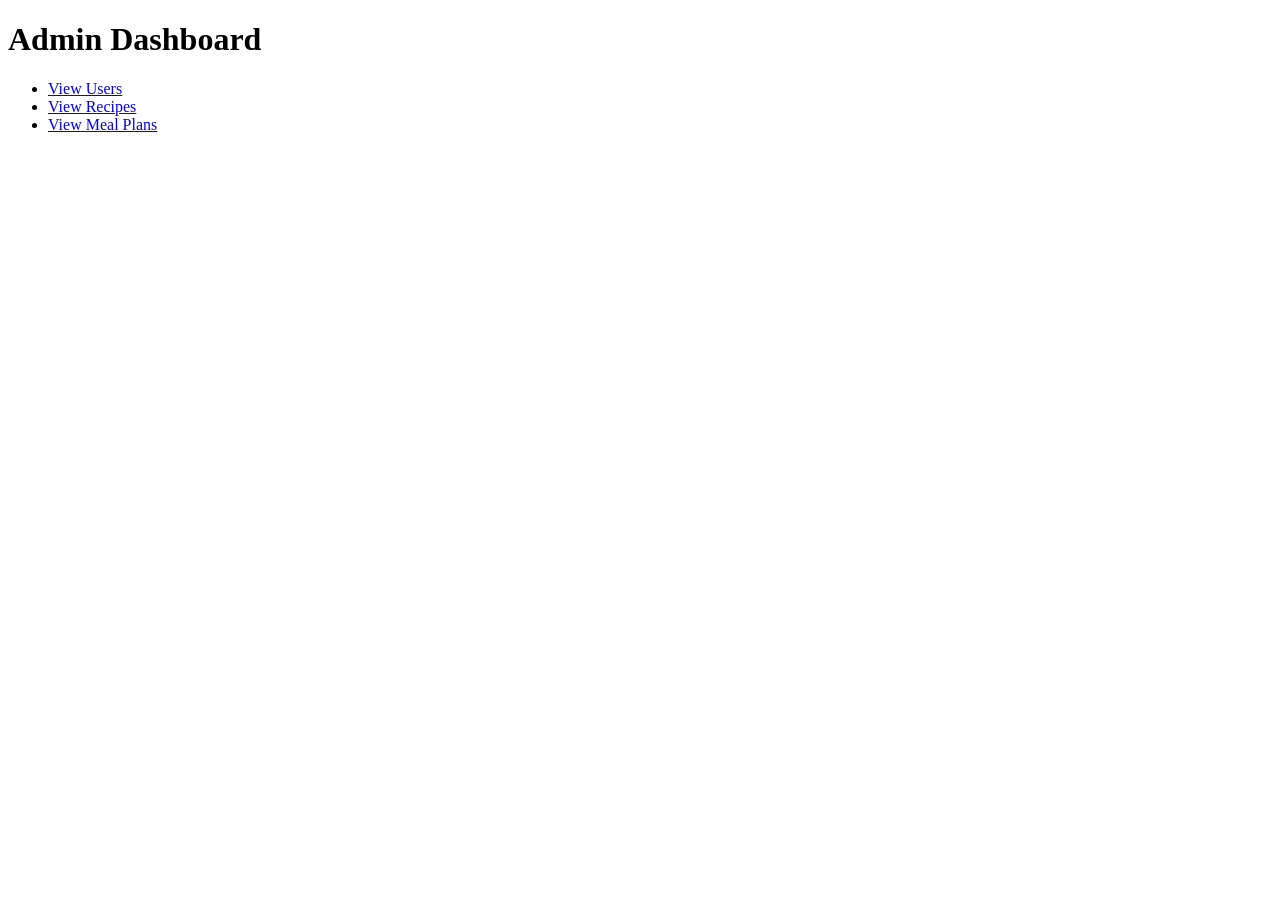
==== src/main/resources/static/admin.html @ ae590334 "Merge remote-tracking branch 'upstream/main'" ====
<!DOCTYPE html>
<html>
<head>
<title>Admin Dashboard</title>
</head>
<body>

<h1>Admin Dashboard</h1>

<ul>
<li><a href="/api/admin/users">View Users</a></li>
<li><a href="/api/admin/recipes">View Recipes</a></li>
<li><a href="/api/admin/mealplans">View Meal Plans</a></li>
</ul>

</body>
</html>
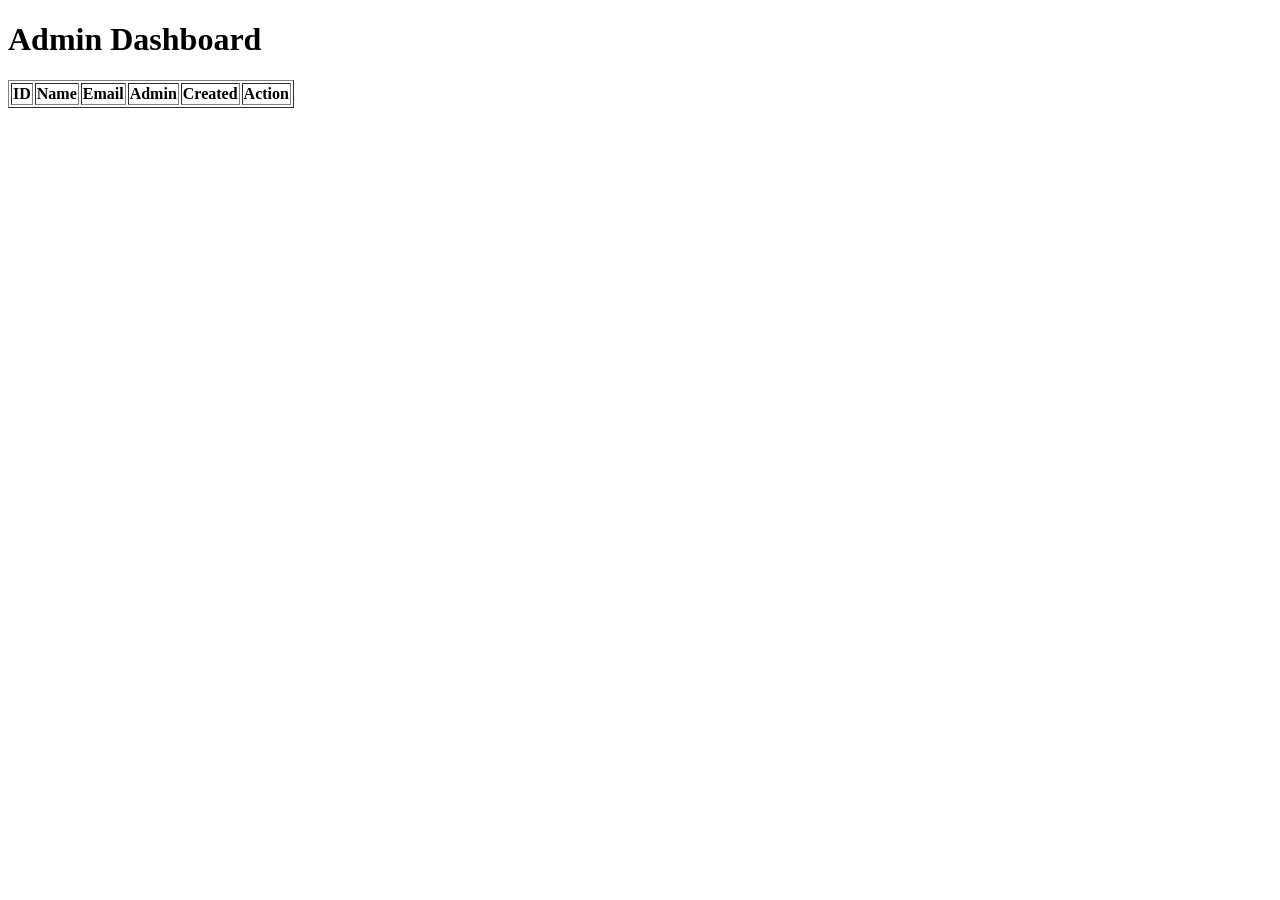
==== commit a4d02f00: "refined admin abilities" ====
--- a/src/main/resources/static/admin.html
+++ b/src/main/resources/static/admin.html
@@ -7,11 +7,59 @@
 
 <h1>Admin Dashboard</h1>
 
-<ul>
-<li><a href="/api/admin/users">View Users</a></li>
-<li><a href="/api/admin/recipes">View Recipes</a></li>
-<li><a href="/api/admin/mealplans">View Meal Plans</a></li>
-</ul>
+<table border="1" id="userTable">
+<thead>
+<tr>
+<th>ID</th>
+<th>Name</th>
+<th>Email</th>
+<th>Admin</th>
+<th>Created</th>
+<th>Action</th>
+</tr>
+</thead>
+<tbody></tbody>
+</table>
+
+<script>
+
+async function loadUsers(){
+    const res = await fetch("/api/admin/users");
+
+    if(!res.ok){
+        alert("Unauthorized");
+        return;
+    }
+
+    const users = await res.json();
+    const table = document.querySelector("#userTable tbody");
+
+    table.innerHTML = "";
+
+    users.forEach(u => {
+        const row = document.createElement("tr");
+
+        row.innerHTML = `
+        <td>${u.id}</td>
+        <td>${u.name}</td>
+        <td>${u.email}</td>
+        <td>${u.admin}</td>
+        <td>${u.createdAt}</td>
+        <td><button onclick="deleteUser(${u.id})">Delete</button></td>
+        `;
+
+        table.appendChild(row);
+    });
+}
+
+async function deleteUser(id){
+    await fetch("/api/admin/users/" + id, { method: "DELETE" });
+    loadUsers();
+}
+
+loadUsers();
+
+</script>
 
 </body>
 </html>
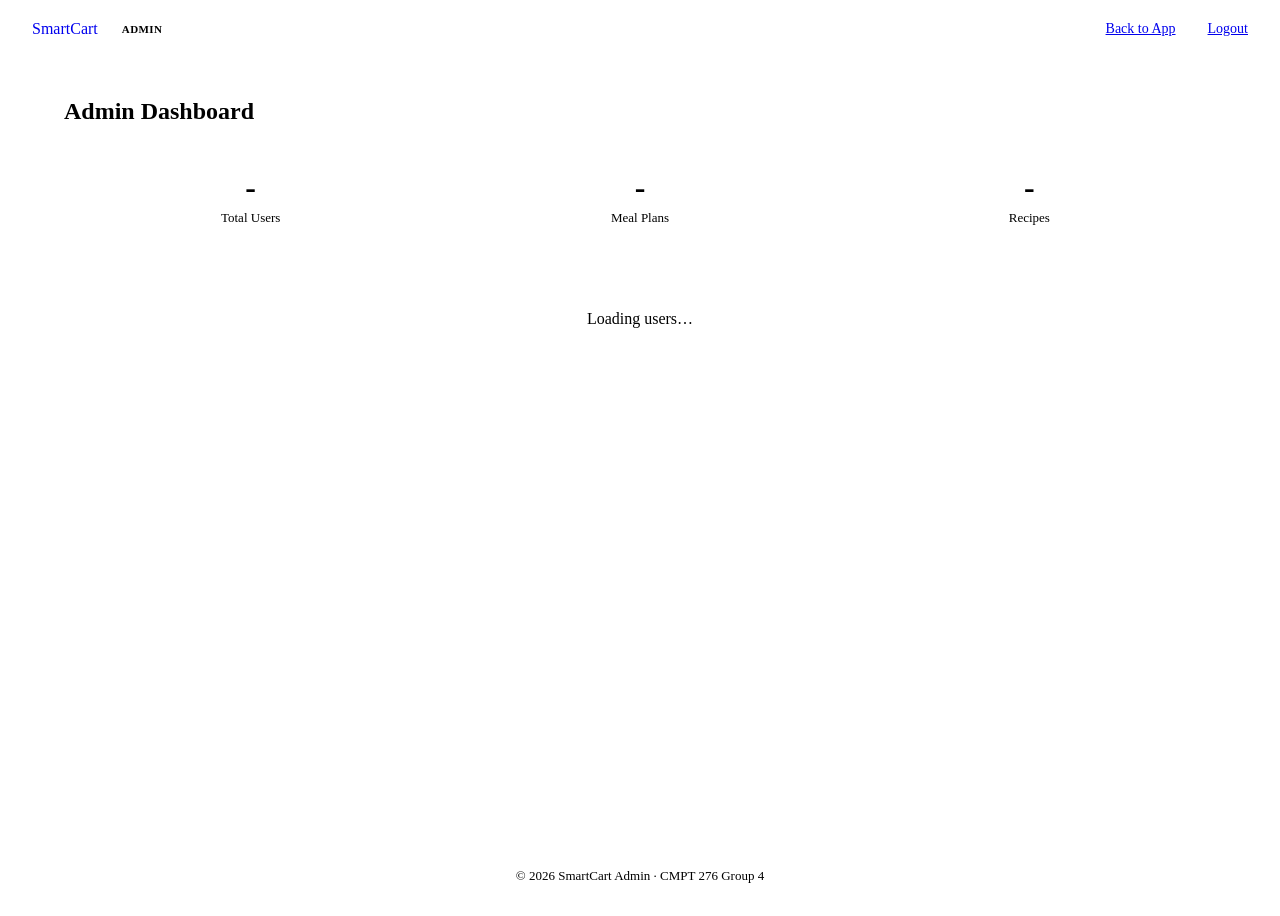
==== commit d1ca7ab3: "Role-based admin dashboard, landing page, and seeded credentials - Delete Kaden's admin code and reb" ====
--- a/src/main/resources/static/admin.html
+++ b/src/main/resources/static/admin.html
@@ -1,65 +1,220 @@
 <!DOCTYPE html>
-<html>
+<html lang="en">
 <head>
-<title>Admin Dashboard</title>
+  <meta charset="UTF-8" />
+  <meta name="viewport" content="width=device-width, initial-scale=1.0" />
+  <title>Admin Dashboard – SmartCart</title>
+  <link rel="icon" href="/favicon.ico" />
+  <link rel="stylesheet" href="/css/styles.css" />
+  <style>
+    .admin-page { min-height: 100vh; display: flex; flex-direction: column; }
+
+    .admin-header {
+      display: flex; align-items: center; justify-content: space-between;
+      padding: 0.75rem 1.5rem; border-bottom: 1px solid var(--border);
+      background: var(--card);
+    }
+    .admin-header-left { display: flex; align-items: center; gap: 1rem; }
+    .admin-badge {
+      display: inline-block; padding: 0.125rem 0.5rem; border-radius: 999px;
+      background: var(--celery-light); color: var(--primary);
+      font-size: 0.6875rem; font-weight: 700; letter-spacing: 0.04em;
+    }
+    .admin-header-right { display: flex; align-items: center; gap: 1rem; font-size: 0.875rem; }
+    .admin-header-right a { font-weight: 500; }
+
+    .admin-body { flex: 1; max-width: 72rem; margin: 0 auto; width: 100%; padding: 2rem 1.5rem; }
+    .admin-title { font-size: 1.5rem; font-weight: 700; margin-bottom: 1.5rem; }
+
+    /* Stats */
+    .stats-grid {
+      display: grid; grid-template-columns: repeat(auto-fit, minmax(180px, 1fr));
+      gap: 1rem; margin-bottom: 2rem;
+    }
+    .stat-card {
+      background: var(--card); border: 1px solid var(--border); border-radius: var(--radius);
+      padding: 1.25rem; text-align: center;
+    }
+    .stat-value { font-size: 2rem; font-weight: 700; color: var(--primary); }
+    .stat-label { font-size: 0.8125rem; color: var(--muted-foreground); margin-top: 0.25rem; }
+
+    /* Table */
+    .user-table { width: 100%; border-collapse: collapse; font-size: 0.875rem; }
+    .user-table thead th {
+      text-align: left; padding: 0.75rem 1rem; font-weight: 600;
+      color: var(--muted-foreground); border-bottom: 2px solid var(--border);
+      font-size: 0.75rem; text-transform: uppercase; letter-spacing: 0.04em;
+    }
+    .user-table tbody td {
+      padding: 0.75rem 1rem; border-bottom: 1px solid var(--border);
+      vertical-align: middle;
+    }
+    .user-table tbody tr:hover { background: var(--accent); }
+    .role-badge {
+      display: inline-block; padding: 0.125rem 0.5rem; border-radius: 999px;
+      font-size: 0.6875rem; font-weight: 600; letter-spacing: 0.02em;
+    }
+    .role-admin { background: var(--celery-light); color: var(--primary); }
+    .role-user { background: var(--muted); color: var(--muted-foreground); }
+    .btn-delete {
+      padding: 0.25rem 0.625rem; border-radius: var(--radius);
+      background: var(--destructive); color: var(--destructive-foreground);
+      font-size: 0.75rem; font-weight: 600; cursor: pointer; border: none;
+    }
+    .btn-delete:hover { filter: brightness(0.9); }
+    .btn-delete:disabled { opacity: 0.4; cursor: not-allowed; }
+
+    .loading { color: var(--muted-foreground); padding: 2rem; text-align: center; }
+    .error-msg { color: var(--destructive); padding: 2rem; text-align: center; }
+
+    .admin-footer {
+      text-align: center; padding: 1.5rem; font-size: 0.8125rem;
+      color: var(--muted-foreground); border-top: 1px solid var(--border);
+    }
+  </style>
 </head>
 <body>
-
-<h1>Admin Dashboard</h1>
-
-<table border="1" id="userTable">
-<thead>
-<tr>
-<th>ID</th>
-<th>Name</th>
-<th>Email</th>
-<th>Admin</th>
-<th>Created</th>
-<th>Action</th>
-</tr>
-</thead>
-<tbody></tbody>
-</table>
-
-<script>
-
-async function loadUsers(){
-    const res = await fetch("/api/admin/users");
-
-    if(!res.ok){
-        alert("Unauthorized");
-        return;
-    }
-
-    const users = await res.json();
-    const table = document.querySelector("#userTable tbody");
-
-    table.innerHTML = "";
-
-    users.forEach(u => {
-        const row = document.createElement("tr");
-
-        row.innerHTML = `
-        <td>${u.id}</td>
-        <td>${u.name}</td>
-        <td>${u.email}</td>
-        <td>${u.admin}</td>
-        <td>${u.createdAt}</td>
-        <td><button onclick="deleteUser(${u.id})">Delete</button></td>
-        `;
-
-        table.appendChild(row);
-    });
-}
-
-async function deleteUser(id){
-    await fetch("/api/admin/users/" + id, { method: "DELETE" });
-    loadUsers();
-}
-
-loadUsers();
-
-</script>
-
+  <div class="admin-page">
+    <header class="admin-header">
+      <div class="admin-header-left">
+        <a href="/" class="logo" style="text-decoration:none;">Smart<span class="logo-accent">Cart</span></a>
+        <span class="admin-badge">ADMIN</span>
+      </div>
+      <div class="admin-header-right">
+        <a href="/">Back to App</a>
+        <span id="admin-email"></span>
+        <a href="/logout">Logout</a>
+      </div>
+    </header>
+
+    <div class="admin-body">
+      <h1 class="admin-title">Admin Dashboard</h1>
+
+      <div class="stats-grid" id="stats-grid">
+        <div class="stat-card"><div class="stat-value" id="stat-users">-</div><div class="stat-label">Total Users</div></div>
+        <div class="stat-card"><div class="stat-value" id="stat-plans">-</div><div class="stat-label">Meal Plans</div></div>
+        <div class="stat-card"><div class="stat-value" id="stat-recipes">-</div><div class="stat-label">Recipes</div></div>
+      </div>
+
+      <div id="user-section">
+        <div class="loading">Loading users&hellip;</div>
+      </div>
+    </div>
+
+    <footer class="admin-footer">
+      &copy; 2026 SmartCart Admin &middot; CMPT 276 Group 4
+    </footer>
+  </div>
+
+  <script>
+    (function () {
+      "use strict";
+
+      function esc(str) {
+        if (str == null) return "";
+        var d = document.createElement("div");
+        d.appendChild(document.createTextNode(String(str)));
+        return d.innerHTML;
+      }
+
+      function checkAuth() {
+        return fetch("/api/auth/me", { credentials: "same-origin" })
+          .then(function (r) { return r.json(); })
+          .then(function (d) {
+            if (!d.loggedIn || !d.isAdmin) {
+              window.location.href = "/login.html";
+              return null;
+            }
+            var emailEl = document.getElementById("admin-email");
+            if (emailEl) emailEl.textContent = d.email;
+            return d;
+          });
+      }
+
+      function loadStats() {
+        fetch("/api/admin/stats", { credentials: "same-origin" })
+          .then(function (r) { return r.ok ? r.json() : {}; })
+          .then(function (s) {
+            setText("stat-users", s.totalUsers != null ? s.totalUsers : "-");
+            setText("stat-plans", s.totalMealPlans != null ? s.totalMealPlans : "-");
+            setText("stat-recipes", s.totalRecipes != null ? s.totalRecipes : "-");
+          })
+          .catch(function () {});
+      }
+
+      function setText(id, val) {
+        var el = document.getElementById(id);
+        if (el) el.textContent = val;
+      }
+
+      function loadUsers() {
+        var section = document.getElementById("user-section");
+        section.innerHTML = '<div class="loading">Loading users&hellip;</div>';
+
+        fetch("/api/admin/users", { credentials: "same-origin" })
+          .then(function (r) {
+            if (r.status === 403) throw new Error("Forbidden");
+            if (!r.ok) throw new Error("Failed to load");
+            return r.json();
+          })
+          .then(function (users) { renderTable(users); })
+          .catch(function (e) {
+            section.innerHTML = '<div class="error-msg">' + esc(e.message) + '</div>';
+          });
+      }
+
+      function renderTable(users) {
+        var section = document.getElementById("user-section");
+        var html = '<table class="user-table"><thead><tr>' +
+          "<th>ID</th><th>Name</th><th>Email</th><th>Role</th><th>Joined</th><th>Action</th>" +
+          "</tr></thead><tbody>";
+
+        users.forEach(function (u) {
+          var roleClass = u.admin ? "role-admin" : "role-user";
+          var roleText = u.admin ? "Admin" : "User";
+          var date = u.createdAt ? new Date(u.createdAt).toLocaleDateString() : "-";
+          html += "<tr>" +
+            "<td>" + esc(u.id) + "</td>" +
+            "<td>" + esc(u.name) + "</td>" +
+            "<td>" + esc(u.email) + "</td>" +
+            '<td><span class="role-badge ' + roleClass + '">' + roleText + "</span></td>" +
+            "<td>" + esc(date) + "</td>" +
+            "<td>" + (u.admin
+              ? '<button class="btn-delete" disabled title="Cannot delete admin">Delete</button>'
+              : '<button class="btn-delete" data-id="' + u.id + '">Delete</button>') +
+            "</td></tr>";
+        });
+
+        html += "</tbody></table>";
+        section.innerHTML = html;
+
+        section.querySelectorAll(".btn-delete[data-id]").forEach(function (btn) {
+          btn.addEventListener("click", function () {
+            var id = btn.getAttribute("data-id");
+            if (!confirm("Are you sure you want to delete this user? This cannot be undone.")) return;
+            btn.disabled = true;
+            btn.textContent = "Deleting\u2026";
+            fetch("/api/admin/users/" + id, { method: "DELETE", credentials: "same-origin" })
+              .then(function (r) {
+                if (!r.ok) throw new Error("Delete failed");
+                loadUsers();
+                loadStats();
+              })
+              .catch(function () {
+                btn.disabled = false;
+                btn.textContent = "Delete";
+                alert("Failed to delete user.");
+              });
+          });
+        });
+      }
+
+      checkAuth().then(function (auth) {
+        if (!auth) return;
+        loadStats();
+        loadUsers();
+      });
+    })();
+  </script>
 </body>
-</html>+</html>
